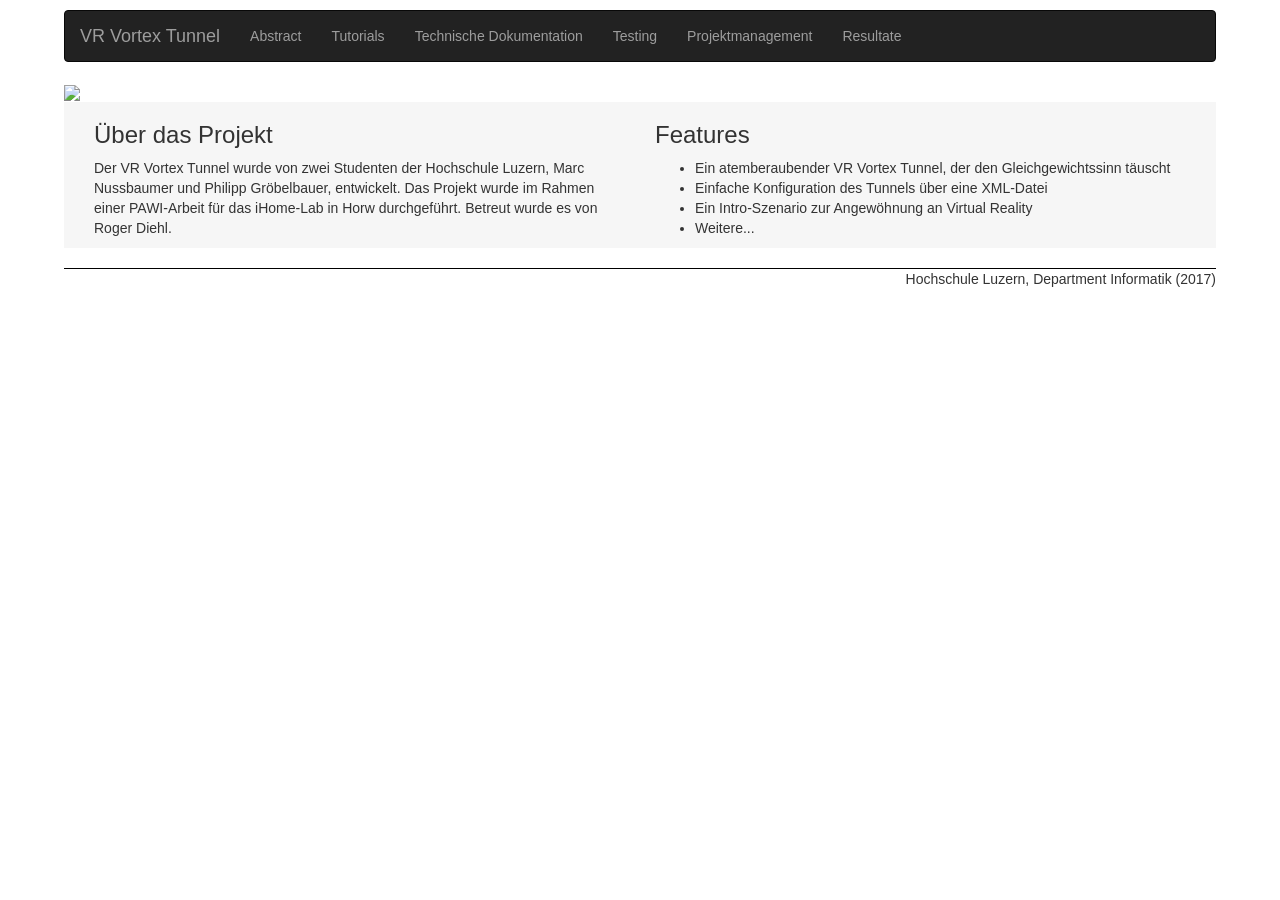
==== 01_Dokumentation/09_Interaktive_Dokumentation/index.html @ 560bcb05 "outline for the interactive documentation (html & css)" ====
﻿<!DOCTYPE html>
<html>
    <head>
        <title>VR Vortex Tunnel</title>
        <link href="stylesheet.css" rel="stylesheet" />
        <link rel="stylesheet" href="https://maxcdn.bootstrapcdn.com/bootstrap/3.3.5/css/bootstrap.min.css">
        <script src="https://code.jquery.com/jquery-1.10.2.js"></script>
        <script src="http://maxcdn.bootstrapcdn.com/bootstrap/3.3.5/js/bootstrap.min.js"></script>
    </head>

    <body>
        <div class="main">

            <nav id="mainNavigation" class="navbar navbar-inverse">
                <div class="container-fluid">
                    <div class="navbar-header">
                        <button type="button" class="navbar-toggle" data-toggle="collapse" data-target="#myNavbar">
                            <span class="icon-bar"></span>
                            <span class="icon-bar"></span>
                            <span class="icon-bar"></span>
                        </button>
                        <a class="navbar-brand" href="#">VR Vortex Tunnel</a>
                    </div>
                    <div class="collapse navbar-collapse" id="myNavbar">
                        <ul class="nav navbar-nav">
                            <li><a href="abstract.html">Abstract</a></li>
                            <li><a href="tutorials.html">Tutorials</a></li>
                            <li><a href="dokumentation.html">Technische Dokumentation</a></li>
                            <li><a href="testing.html">Testing</a></li>
                            <li><a href="projektmgmt.html">Projektmanagement</a></li>
                            <li><a href="resultate.html">Resultate</a></li>
                        </ul>
                    </div>
                </div>
            </nav>

            <img src="Content/vortexTunnel.gif"/>

            <section class="container" id="content">

                <article class="col-sm-6">
                    <h3>Über das Projekt</h3>
                    <p>
                        Der VR Vortex Tunnel wurde von zwei Studenten der Hochschule Luzern, Marc Nussbaumer und Philipp Gröbelbauer, entwickelt.
                        Das Projekt wurde im Rahmen einer PAWI-Arbeit für das iHome-Lab in Horw durchgeführt. Betreut wurde es von Roger Diehl.
                    </p>
                </article>
                
                <article class="col-sm-6">
                    <h3>Features</h3>
                    <ul>
                        <li>Ein atemberaubender VR Vortex Tunnel, der den Gleichgewichtssinn täuscht</li>
                        <li>Einfache Konfiguration des Tunnels über eine XML-Datei</li>
                        <li>Ein Intro-Szenario zur Angewöhnung an Virtual Reality </li>
                        <li>Weitere...</li>
                    </ul>
                </article>


            </section>

            <footer>
                Hochschule Luzern, Department Informatik (2017)
            </footer>
        </div>
    </body>
</html>
---- 01_Dokumentation/09_Interaktive_Dokumentation/stylesheet.css ----
﻿
.main{
    width:90%;
    margin-left:auto;
    margin-right:auto;
    margin-top:10px;
}

section {
    background-color:#F6F6F6;
}

footer {
    text-align:right;
    border-top: 1px solid black;
    margin-top:20px;
}

img{
    width:100%;
}

#content{
    margin: 0px;
    width: 100%;
}

.articleHeader{
    background-color: #DDDDDD;
}
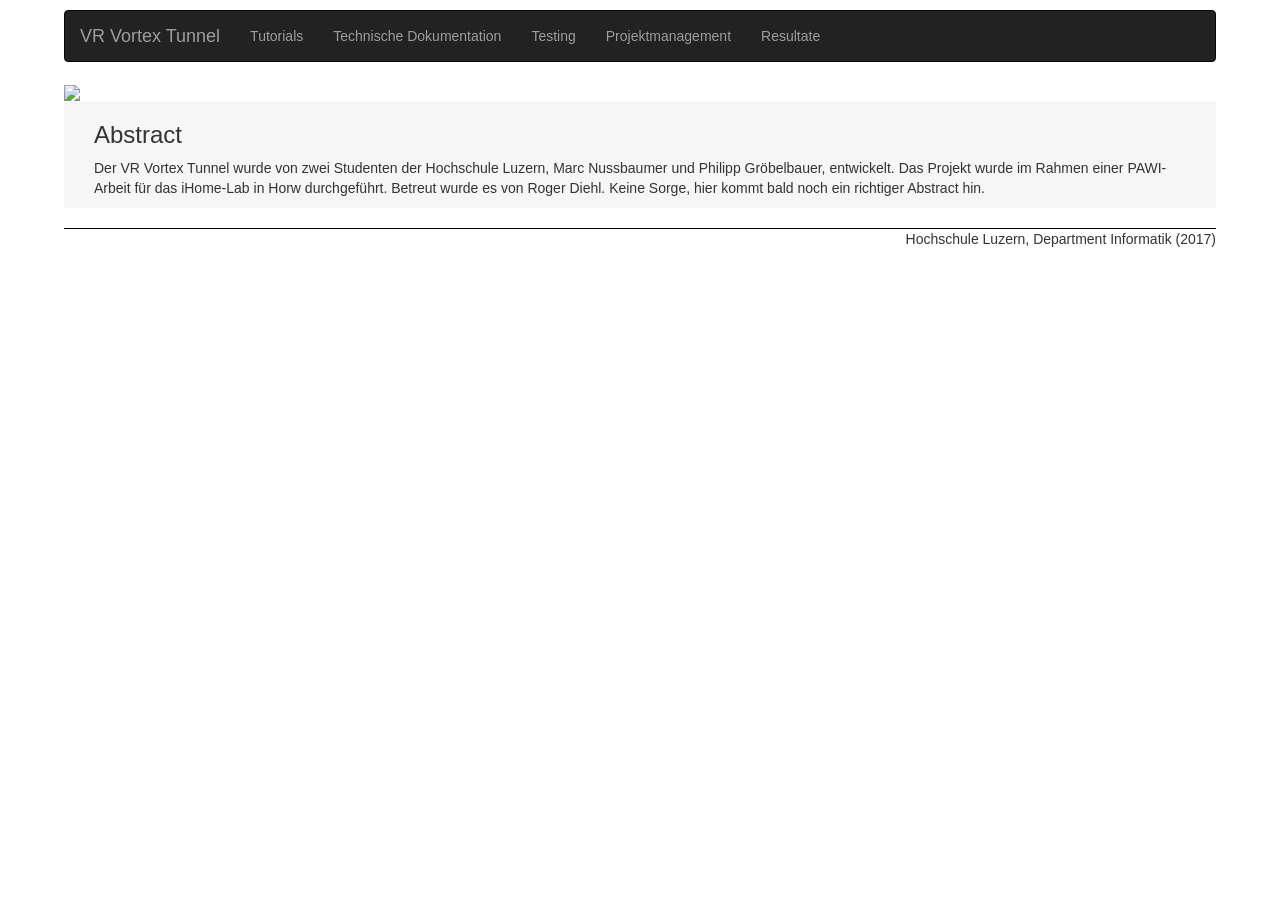
==== commit 48cee5e7: "finished tutorials-section on interactive documentation" ====
--- a/01_Dokumentation/09_Interaktive_Dokumentation/index.html
+++ b/01_Dokumentation/09_Interaktive_Dokumentation/index.html
@@ -23,7 +23,6 @@
                     </div>
                     <div class="collapse navbar-collapse" id="myNavbar">
                         <ul class="nav navbar-nav">
-                            <li><a href="abstract.html">Abstract</a></li>
                             <li><a href="tutorials.html">Tutorials</a></li>
                             <li><a href="dokumentation.html">Technische Dokumentation</a></li>
                             <li><a href="testing.html">Testing</a></li>
@@ -38,24 +37,14 @@
 
             <section class="container" id="content">
 
-                <article class="col-sm-6">
-                    <h3>Über das Projekt</h3>
+                <article class="col-sm-12">
+                    <h3>Abstract</h3>
                     <p>
                         Der VR Vortex Tunnel wurde von zwei Studenten der Hochschule Luzern, Marc Nussbaumer und Philipp Gröbelbauer, entwickelt.
                         Das Projekt wurde im Rahmen einer PAWI-Arbeit für das iHome-Lab in Horw durchgeführt. Betreut wurde es von Roger Diehl.
+                        Keine Sorge, hier kommt bald noch ein richtiger Abstract hin.
                     </p>
                 </article>
-                
-                <article class="col-sm-6">
-                    <h3>Features</h3>
-                    <ul>
-                        <li>Ein atemberaubender VR Vortex Tunnel, der den Gleichgewichtssinn täuscht</li>
-                        <li>Einfache Konfiguration des Tunnels über eine XML-Datei</li>
-                        <li>Ein Intro-Szenario zur Angewöhnung an Virtual Reality </li>
-                        <li>Weitere...</li>
-                    </ul>
-                </article>
-
 
             </section>
 
--- a/01_Dokumentation/09_Interaktive_Dokumentation/stylesheet.css
+++ b/01_Dokumentation/09_Interaktive_Dokumentation/stylesheet.css
@@ -20,6 +20,7 @@
     width:100%;
 }
 
+
 #content{
     margin: 0px;
     width: 100%;
@@ -27,4 +28,125 @@
 
 .articleHeader{
     background-color: #DDDDDD;
+}
+
+.smallImage{
+    height: auto;
+    width: auto;
+    max-width: 75%;
+    max-height: 75%;
+    margin-bottom: 10px;
+}
+
+ol li{
+    margin-top: 5px;
+    margin-bottom: 5px;
+}
+.funkyradio div {
+  clear: both;
+  overflow: hidden;
+}
+
+.funkyradio label {
+  width: 100%;
+  border-radius: 3px;
+  border: 1px solid #D1D3D4;
+  font-weight: normal;
+}
+
+.funkyradio input[type="radio"]:empty,
+.funkyradio input[type="checkbox"]:empty {
+  display: none;
+}
+
+.funkyradio input[type="radio"]:empty ~ label,
+.funkyradio input[type="checkbox"]:empty ~ label {
+  position: relative;
+  line-height: 2.5em;
+  text-indent: 3.25em;
+  margin-top:  0.5em;
+  cursor: pointer;
+  -webkit-user-select: none;
+     -moz-user-select: none;
+      -ms-user-select: none;
+          user-select: none;
+}
+
+.funkyradio input[type="radio"]:empty ~ label:before,
+.funkyradio input[type="checkbox"]:empty ~ label:before {
+  position: absolute;
+  display: block;
+  top: 0;
+  bottom: 0;
+  left: 0;
+  content: '';
+  width: 2.5em;
+  background: #D1D3D4;
+  border-radius: 3px 0 0 3px;
+}
+
+.funkyradio input[type="radio"]:hover:not(:checked) ~ label,
+.funkyradio input[type="checkbox"]:hover:not(:checked) ~ label {
+  color: #888;
+}
+
+.funkyradio input[type="radio"]:hover:not(:checked) ~ label:before,
+.funkyradio input[type="checkbox"]:hover:not(:checked) ~ label:before {
+  content: '\2714';
+  text-indent: .9em;
+  color: #C2C2C2;
+}
+
+.funkyradio input[type="radio"]:checked ~ label,
+.funkyradio input[type="checkbox"]:checked ~ label {
+  color: #777;
+}
+
+.funkyradio input[type="radio"]:checked ~ label:before,
+.funkyradio input[type="checkbox"]:checked ~ label:before {
+  content: '\2714';
+  text-indent: .9em;
+  color: #333;
+  background-color: #ccc;
+}
+
+.funkyradio input[type="radio"]:focus ~ label:before,
+.funkyradio input[type="checkbox"]:focus ~ label:before {
+  box-shadow: 0 0 0 3px #999;
+}
+
+.funkyradio-default input[type="radio"]:checked ~ label:before,
+.funkyradio-default input[type="checkbox"]:checked ~ label:before {
+  color: #333;
+  background-color: #ccc;
+}
+
+.funkyradio-primary input[type="radio"]:checked ~ label:before,
+.funkyradio-primary input[type="checkbox"]:checked ~ label:before {
+  color: #fff;
+  background-color: #337ab7;
+}
+
+.funkyradio-success input[type="radio"]:checked ~ label:before,
+.funkyradio-success input[type="checkbox"]:checked ~ label:before {
+  color: #fff;
+  background-color: #5cb85c;
+}
+
+.funkyradio-danger input[type="radio"]:checked ~ label:before,
+.funkyradio-danger input[type="checkbox"]:checked ~ label:before {
+  color: #fff;
+  background-color: #d9534f;
+}
+
+.funkyradio-warning input[type="radio"]:checked ~ label:before,
+.funkyradio-warning input[type="checkbox"]:checked ~ label:before {
+  color: #fff;
+  background-color: #f0ad4e;
+}
+
+.funkyradio-info input[type="radio"]:checked ~ label:before,
+.funkyradio-info input[type="checkbox"]:checked ~ label:before {
+  color: #fff;
+  background-color: #5bc0de;
 }
